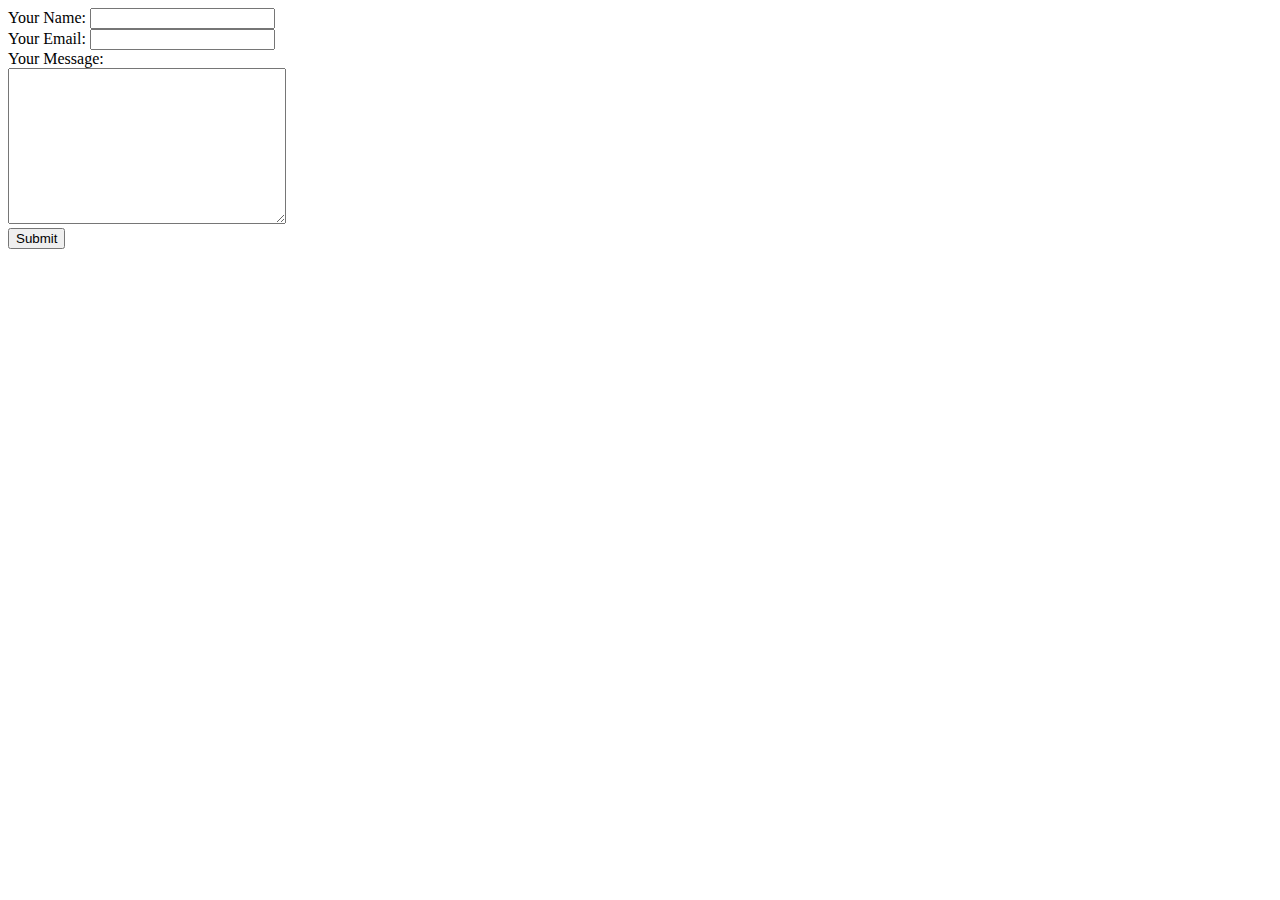
==== contactme.html @ df46e8d4 "Add initial CV website file" ====
<!DOCTYPE html>
<html lang="en">
<head>
    <meta charset="UTF-8">
    <title>Contact Me</title>
</head>
<body>
<form action="mailto:mertcanozen@outlook.com"
      method="post"
      enctype="text/plain"
>
    <label>Your Name:</label>
    <input type="text" name="yourName"><br>
    <label>Your Email:</label>
    <input type="email" name="yourEmail"><br>
    <label>Your Message:</label><br>
    <textarea name="yourMessage" id="" cols="32" rows="10"></textarea><br>
    <input type="submit">
</form>
</body>
</html>
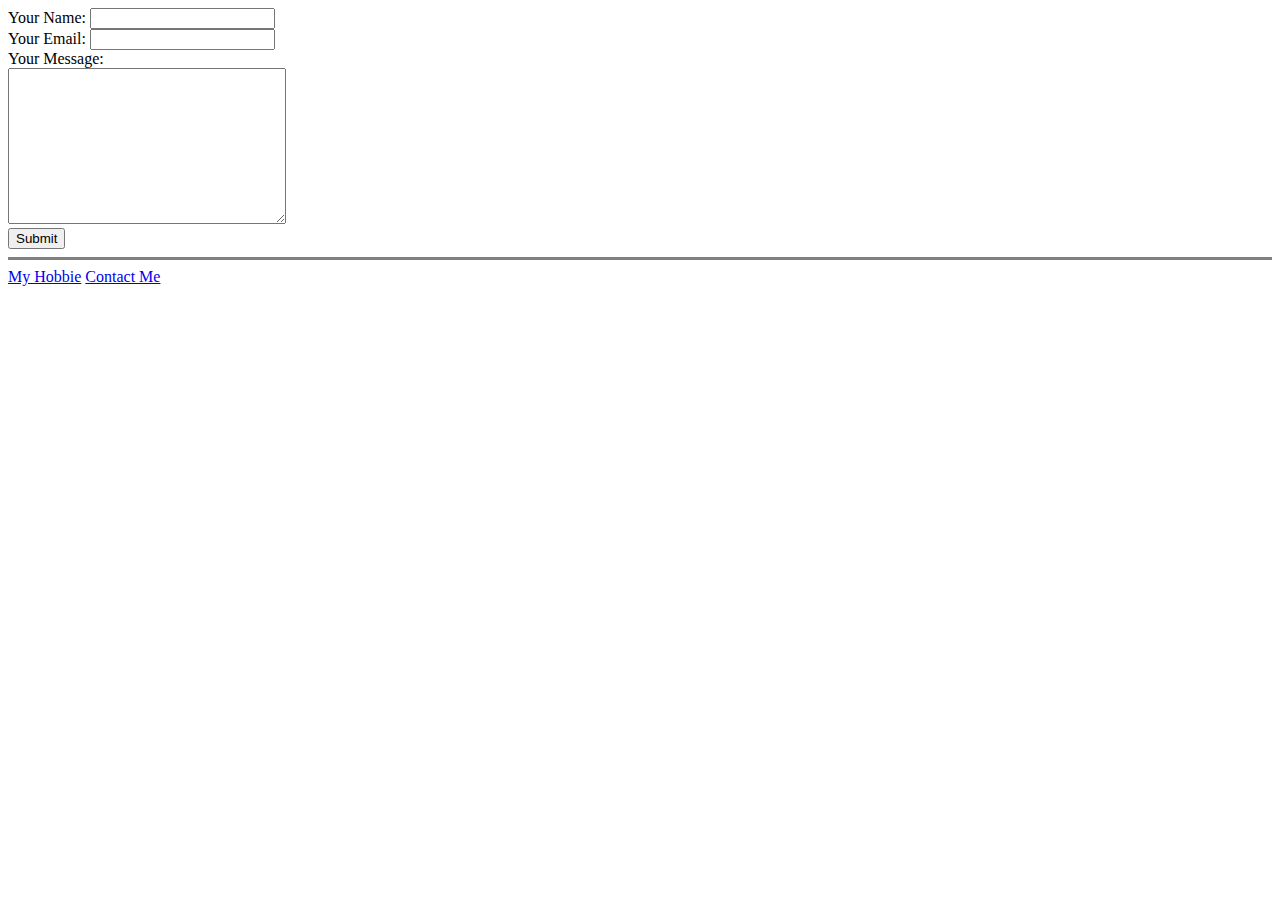
==== commit 2ffc48e8: "Update contactme.html" ====
--- a/contactme.html
+++ b/contactme.html
@@ -17,5 +17,9 @@
     <textarea name="yourMessage" id="" cols="32" rows="10"></textarea><br>
     <input type="submit">
 </form>
+    <hr size="3" noshade>
+
+  <a href="myhobbie.html">My Hobbie</a>
+  <a href="contactme.html">Contact Me</a>
 </body>
-</html>+</html>
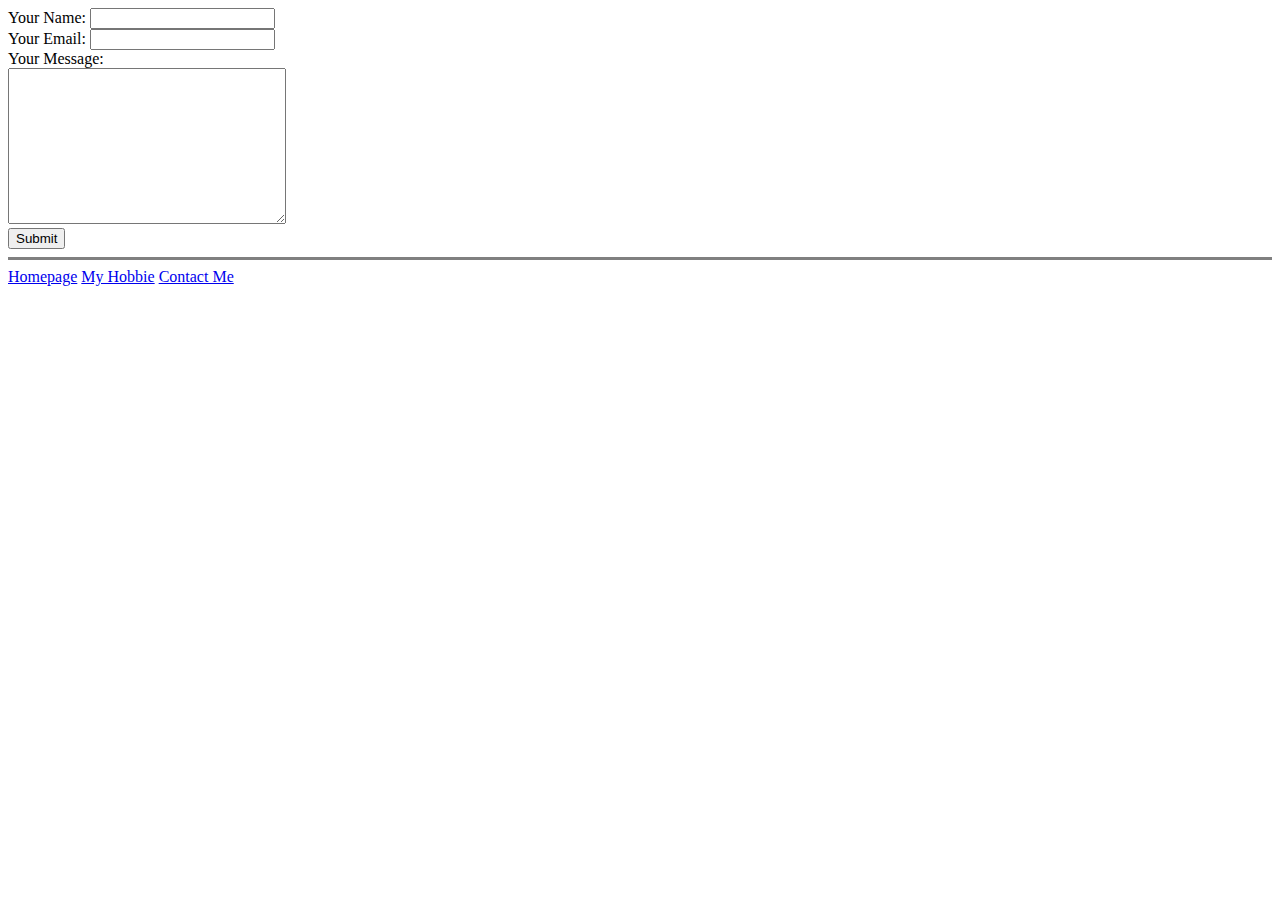
==== commit c972e74b: "new" ====
--- a/contactme.html
+++ b/contactme.html
@@ -18,7 +18,7 @@
     <input type="submit">
 </form>
     <hr size="3" noshade>
-
+  <a href="index.html">Homepage</a>
   <a href="myhobbie.html">My Hobbie</a>
   <a href="contactme.html">Contact Me</a>
 </body>
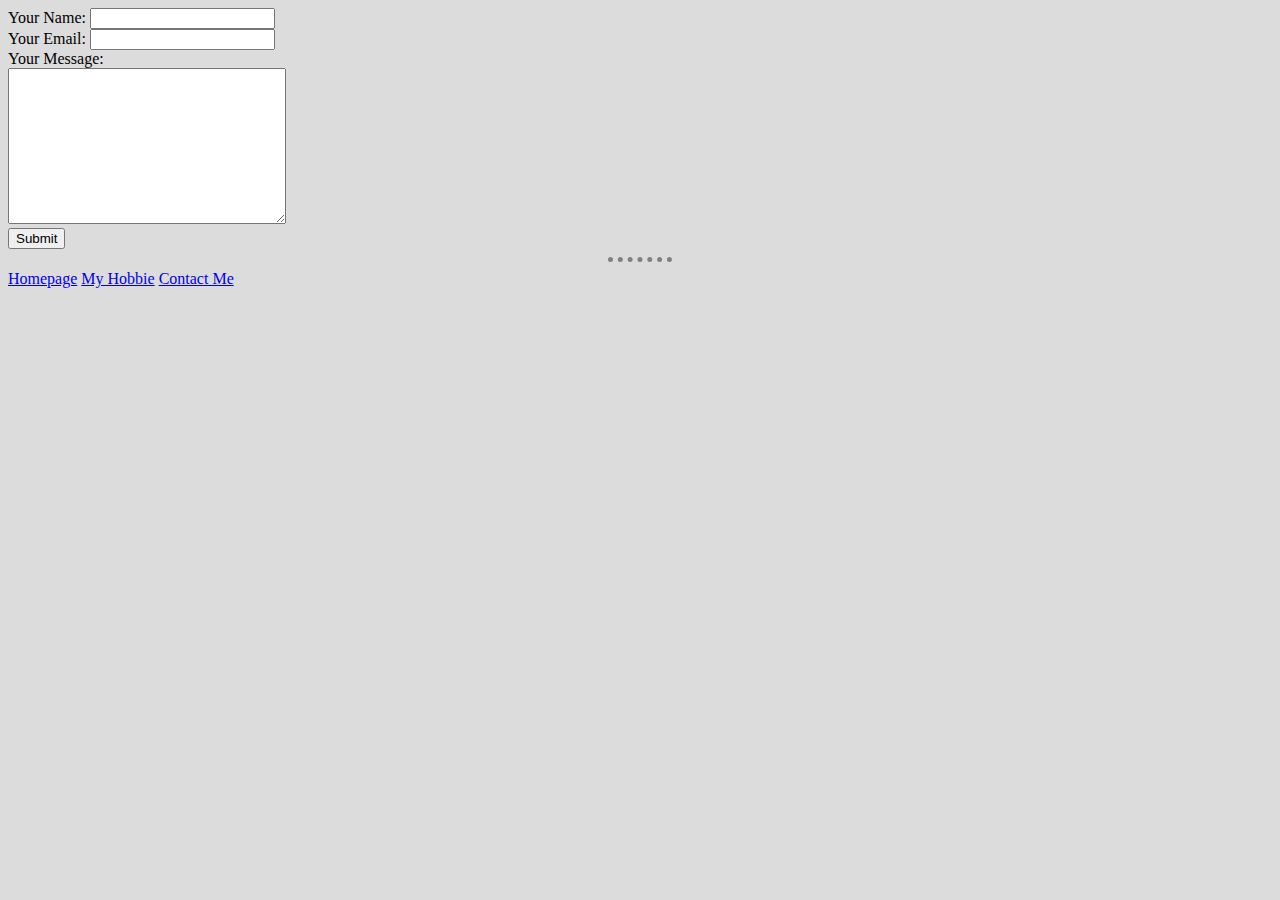
==== commit 4dfd2191: "new" ====
--- a/contactme.html
+++ b/contactme.html
@@ -1,25 +1,27 @@
 <!DOCTYPE html>
 <html lang="en">
-<head>
-    <meta charset="UTF-8">
+  <head>
+    <meta charset="UTF-8" />
     <title>Contact Me</title>
-</head>
-<body>
-<form action="mailto:mertcanozen@outlook.com"
+    <link rel="stylesheet" href="css/style.css" />
+  </head>
+  <body>
+    <form
+      action="mailto:mertcanozen@outlook.com"
       method="post"
       enctype="text/plain"
->
-    <label>Your Name:</label>
-    <input type="text" name="yourName"><br>
-    <label>Your Email:</label>
-    <input type="email" name="yourEmail"><br>
-    <label>Your Message:</label><br>
-    <textarea name="yourMessage" id="" cols="32" rows="10"></textarea><br>
-    <input type="submit">
-</form>
-    <hr size="3" noshade>
-  <a href="index.html">Homepage</a>
-  <a href="myhobbie.html">My Hobbie</a>
-  <a href="contactme.html">Contact Me</a>
-</body>
+    >
+      <label>Your Name:</label>
+      <input type="text" name="yourName" /><br />
+      <label>Your Email:</label>
+      <input type="email" name="yourEmail" /><br />
+      <label>Your Message:</label><br />
+      <textarea name="yourMessage" id="" cols="32" rows="10"></textarea><br />
+      <input type="submit" />
+    </form>
+    <hr />
+    <a href="index.html">Homepage</a>
+    <a href="myhobbie.html">My Hobbie</a>
+    <a href="contactme.html">Contact Me</a>
+  </body>
 </html>
--- a/css/style.css
+++ b/css/style.css
@@ -0,0 +1,10 @@
+body {
+  background-color: gainsboro;
+}
+hr {
+  border-style: none;
+  border-top-style: dotted;
+  width: 5%;
+  border-color: grey;
+  border-width: 5px;
+}
